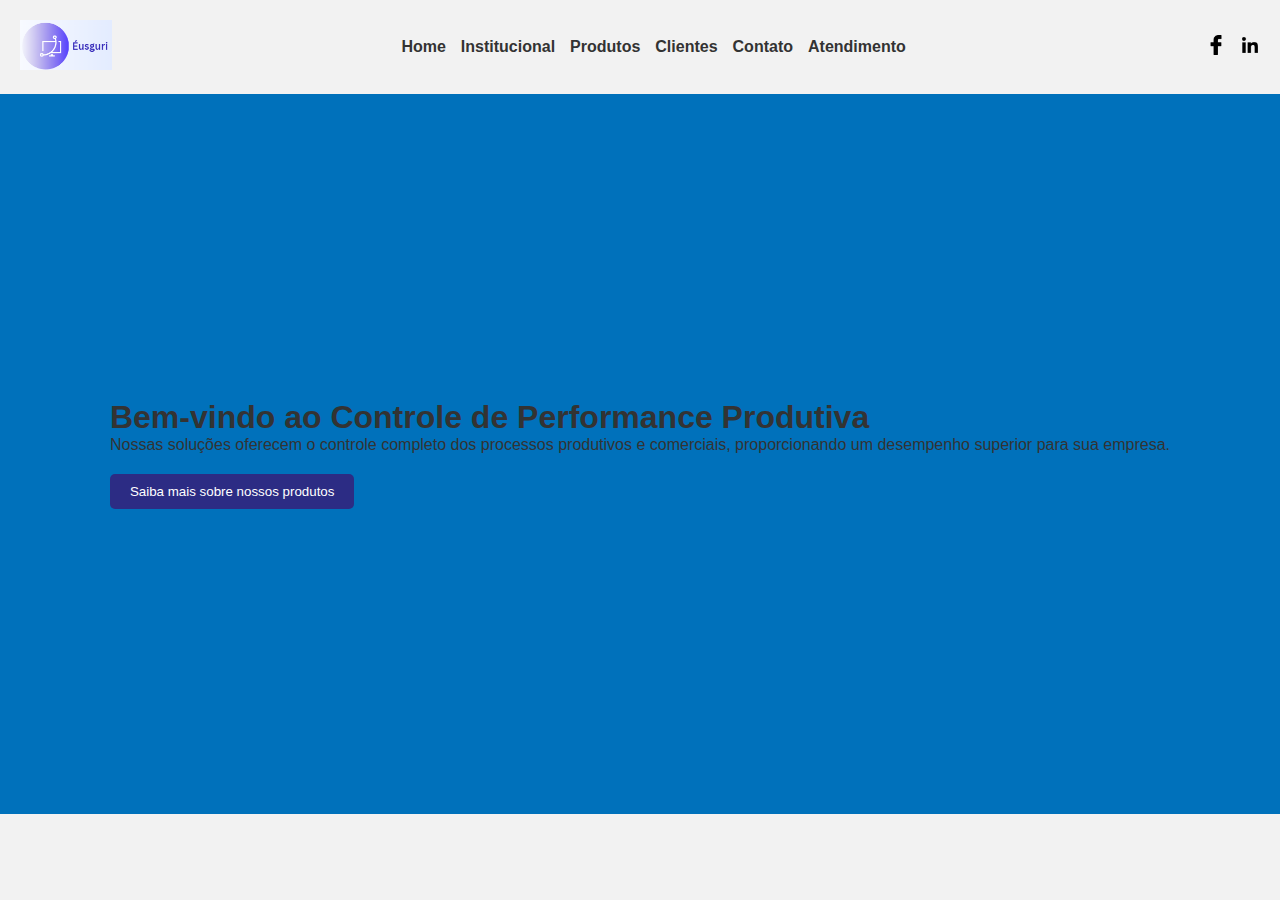
==== Projeto eosguri/index.html @ deec1c8e "Initial commit" ====
<!DOCTYPE html>
<html lang="pt-BR">
<head>
    <meta charset="UTF-8">
    <meta name="viewport" content="width=device-width, initial-scale=1.0">
    <title>Homepage - youtube.com/playerzero </title>
    <link rel="stylesheet" href="style.css">
</head>
<body>
    <header>
        <div class="logo">
            <img src="static/imagens/logo.png" alt="Logo ÉosGuri">
        </div>
        <nav>
            <ul>
                <li><a href="index.html">Home</a></li>
                <li><a href="institucional.html">Institucional</a></li>
                <li><a href="produtos.html">Produtos</a></li>
                <li><a href="clientes.html">Clientes</a></li>
                <li><a href="contato.html">Contato</a></li>
                <li><a href="atendimento.html">Atendimento</a></li>
            </ul>
        </nav>
        <div class="social-icons">
            <a href="#"><img src="static/imagens/logofacebook.png" alt="Facebook"></a>
            <a href="#"><img src="static/imagens/logolinkedin.png" alt="LinkedIn"></a>
        </div>
    </header>

    <main>
        <section class="homepage-content">
            <h1>Bem-vindo ao Controle de Performance Produtiva</h1>
            <p>Nossas soluções oferecem o controle completo dos processos produtivos e comerciais, proporcionando um desempenho superior para sua empresa.</p>
            <button>Saiba mais sobre nossos produtos</button>
        </section>
    </main>
</body>
</html>
---- Projeto eosguri/style.css ----
* {
    margin: 0;
    padding: 0;
    box-sizing: border-box;
}

body {
    font-family: "Montserrat", "Helvetica Neue", Helvetica, Arial, sans-serif;
    color: #333;
    background-color: #f2f2f2;
}

header {
    background-color: #f2f2f2;
    padding: 20px;
    display: flex;
    align-items: center;
    justify-content: space-between;
}

.logo img {
    height: 50px;
}

nav ul {
    list-style: none;
    display: flex;
    gap: 15px;
}

nav ul li a {
    color: #333;
    text-decoration: none;
    font-weight: bold;
}

.social-icons a img {
    height: 20px;
    margin-left: 10px;
}

main {
    display: flex;
    justify-content: center;
    align-items: center;
    min-height: 80vh;
    background-color: #0071bb;
}

.content {
    display: flex;
    align-items: center;
    gap: 40px;
    padding: 20px;
    color: white;
}

.text-section h2 {
    font-size: 2em;
    margin-bottom: 20px;
}

.text-section p {
    font-size: 1em;
    margin-bottom: 20px;
}

.text-section ul {
    list-style-type: none;
    margin-bottom: 20px;
}

.text-section ul li {
    margin-bottom: 10px;
    position: relative;
    padding-left: 25px;
}

.text-section ul li:before {
    content: "✔"; /* Icone de check */
    position: absolute;
    left: 0;
    color: white;
}

button {
    background-color: #005d99;
    color: white;
    padding: 10px 20px;
    border: none;
    border-radius: 5px;
    cursor: pointer;
}

.video-section iframe {
    border: 5px solid #333; /* Moldura do vídeo */
    border-radius: 10px;
}

/* Estilos para a página Institucional */
.institutional-content {
    display: flex;
    align-items: center;
    justify-content: center;
    padding: 50px;
    background: linear-gradient(135deg, #b3c7e6, #e0e7ff);
    color: #333;
    min-height: 70vh;
}

.content-left {
    max-width: 50%;
    padding: 20px;
}

.content-left h1 {
    font-size: 3em;
    color: #2c2c84;
    margin-bottom: 10px;
}

.content-left h1 span {
    font-size: 1.2em;
    color: #ffffff;
    background-color: #2c2c84;
    padding: 0 10px;
}

.content-left p {
    font-size: 1.1em;
    color: #333;
    line-height: 1.6;
}

.content-right {
    max-width: 50%;
    padding: 20px;
    text-align: center;
}

.content-right .chart img {
    width: 100%;
    max-width: 400px;
    border: 2px solid #2c2c84;
    border-radius: 8px;
}

button {
    margin-top: 20px;
    padding: 10px 20px;
    background-color: #2c2c84;
    color: white;
    border: none;
    border-radius: 5px;
    cursor: pointer;
}
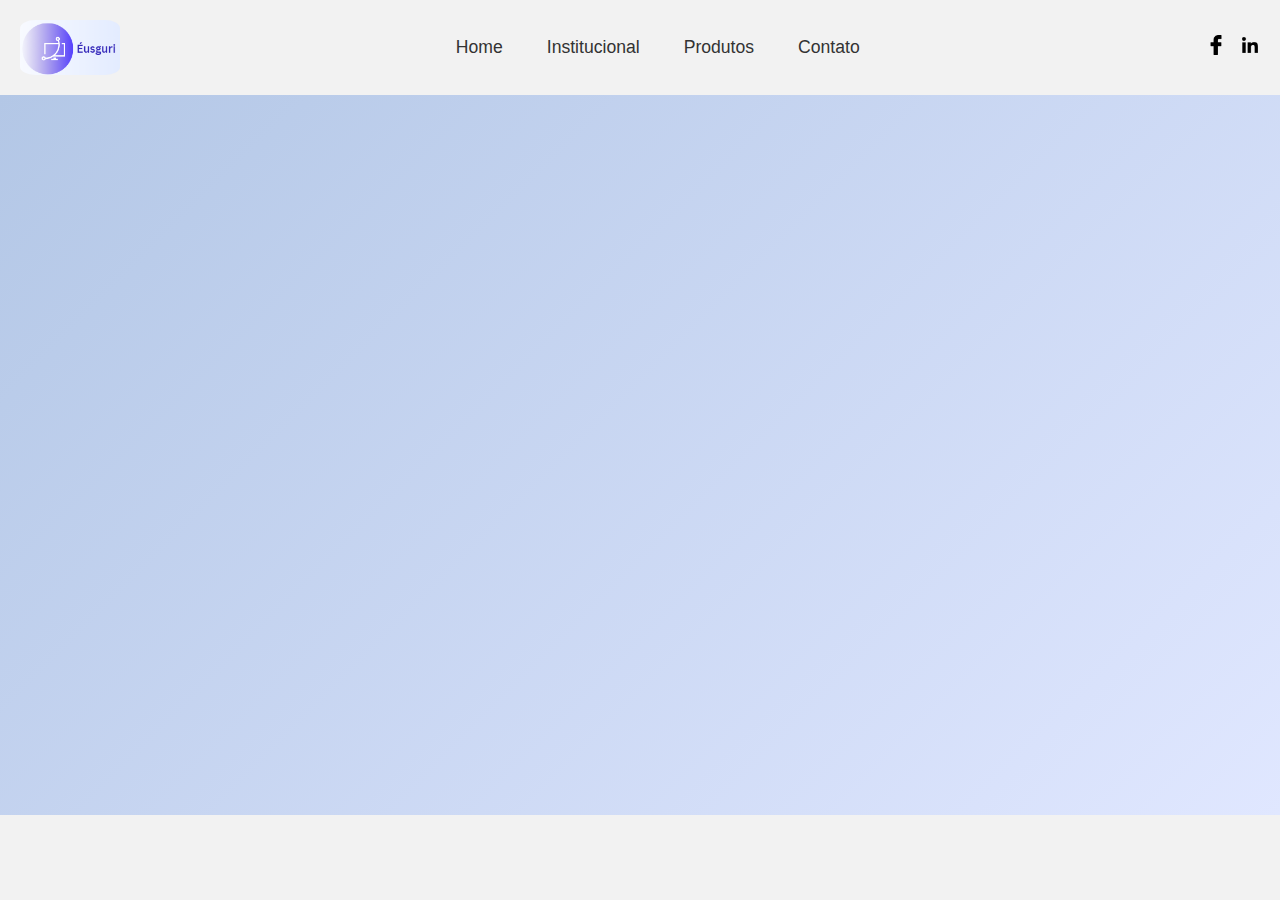
==== commit 128c6a2a: "1.1" ====
--- a/Projeto eosguri/index.html
+++ b/Projeto eosguri/index.html
@@ -16,9 +16,7 @@
                 <li><a href="index.html">Home</a></li>
                 <li><a href="institucional.html">Institucional</a></li>
                 <li><a href="produtos.html">Produtos</a></li>
-                <li><a href="clientes.html">Clientes</a></li>
                 <li><a href="contato.html">Contato</a></li>
-                <li><a href="atendimento.html">Atendimento</a></li>
             </ul>
         </nav>
         <div class="social-icons">
--- a/Projeto eosguri/style.css
+++ b/Projeto eosguri/style.css
@@ -19,19 +19,50 @@
 }
 
 .logo img {
-    height: 50px;
-}
+    width: 100px; /* Ajuste o tamanho do logo conforme necessário */
+    vertical-align: middle;
+    border-radius: 15%; 
+    box-shadow: 0 px 10px rgba(0, 0, 0, 0.2); /* Sombra para dar destaque */
+}
+
 
 nav ul {
     list-style: none;
     display: flex;
-    gap: 15px;
+    gap: 20px;
+}
+
+nav ul li {
+    position: relative;
 }
 
 nav ul li a {
     color: #333;
     text-decoration: none;
-    font-weight: bold;
+    font-weight: 500;
+    font-size: 1.1em;
+    padding: 8px 12px;
+    transition: color 0.3s ease, transform 0.3s ease;
+}
+
+nav ul li a:hover {
+    color: #9406ccda; 
+    transform: translateY(-3px);
+}
+
+nav ul li a::after {
+    content: "";
+    position: absolute;
+    left: 0;
+    bottom: 0;
+    width: 0;
+    height: 2px;
+    background-color: #9406ccda;
+    transition: width 0.3s ease;
+}
+
+nav ul li a:hover::after {
+    width: 100%;
 }
 
 .social-icons a img {
@@ -44,7 +75,7 @@
     justify-content: center;
     align-items: center;
     min-height: 80vh;
-    background-color: #0071bb;
+    background: linear-gradient(135deg, #b3c7e6, #e0e7ff);
 }
 
 .content {
@@ -84,12 +115,21 @@
 }
 
 button {
-    background-color: #005d99;
-    color: white;
-    padding: 10px 20px;
+    background-color: #4A5CDB;
+    color: white;
+    padding: 12px 24px;
     border: none;
     border-radius: 5px;
     cursor: pointer;
+    font-size: 1em;
+    font-weight: bold;
+    transition: all 0.3s ease;
+}
+
+button:hover {
+    background-color: #3A4CB1;
+    box-shadow: 0 4px 8px rgba(0, 0, 0, 0.2);
+    transform: scale(1.05);
 }
 
 .video-section iframe {
@@ -154,3 +194,33 @@
     border-radius: 5px;
     cursor: pointer;
 }
+
+.homepage-content {
+    text-align: center;
+    max-width: 600px;
+    background: rgba(255, 255, 255, 0.1);
+    padding: 20px;
+    border-radius: 10px;
+    box-shadow: 0 2px 10px rgba(0, 0, 0, 0.2);
+    opacity: 0;
+    transform: translateY(20px);
+    animation: fadeInUp 1.6s ease forwards;
+}
+
+@keyframes fadeInUp {
+    to {
+        opacity: 1;
+        transform: translateY(0);
+    }
+}
+
+.social-icons a img {
+    height: 20px;
+    margin-left: 10px;
+    transition: transform 0.3s, filter 0.3s;
+}
+
+.social-icons a:hover img {
+    transform: scale(2.0);
+    filter: brightness(1.5);
+}
